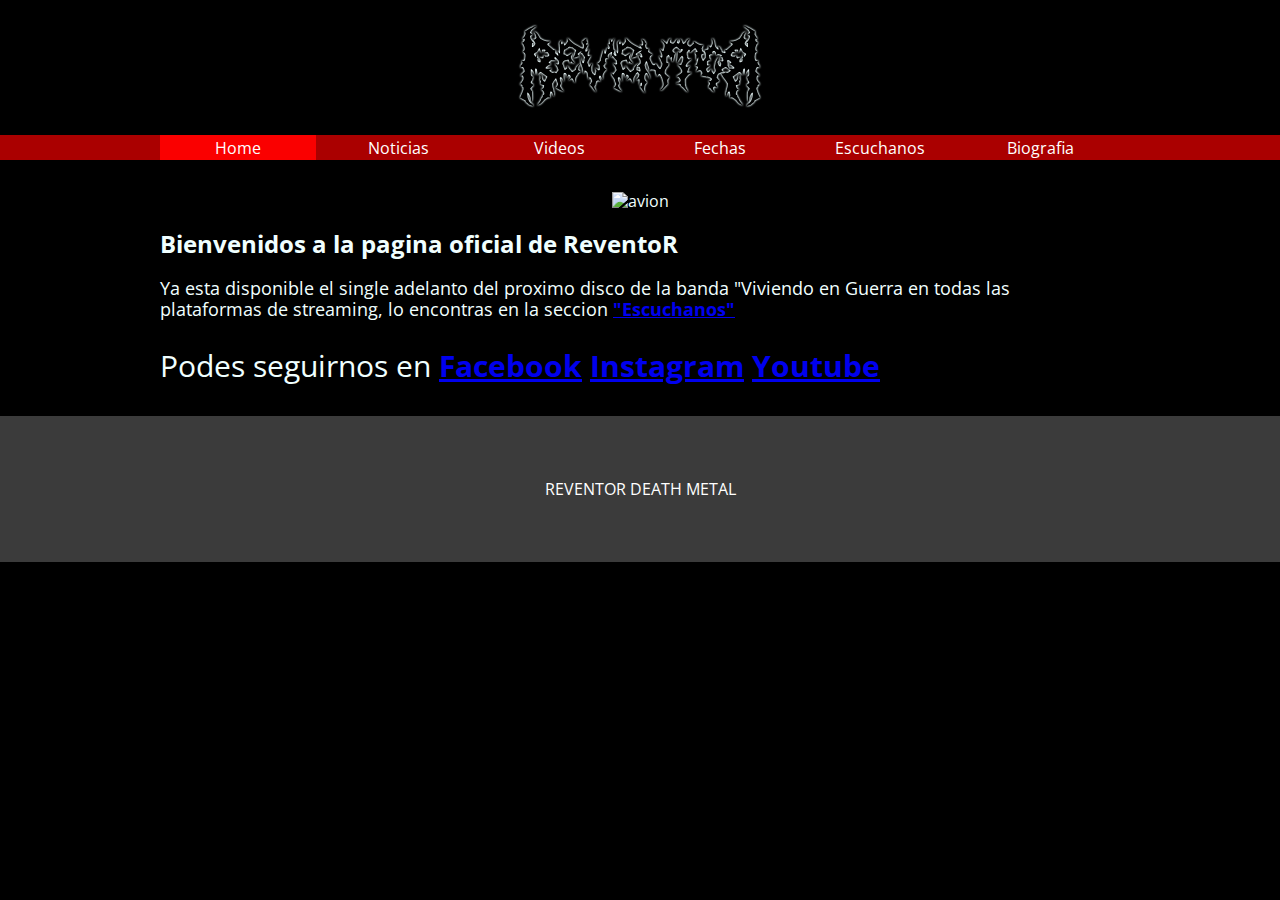
==== index.html @ bb5f7e26 "maqueta v1" ====
<!DOCTYPE html>
<html lang="en">

<head>
    <meta charset="UTF-8">
    <meta http-equiv="X-UA-Compatible" content="IE=edge">
    <meta name="viewport" content="width=device-width, initial-scale=1.0">
    <title>Reventor</title>
    <link rel="preconnect" href="https://fonts.googleapis.com">
    <link rel="preconnect" href="https://fonts.gstatic.com" crossorigin>
    <link rel="stylesheet" href="css/normalize.css">
    <link rel="stylesheet" href="css/reventor.css">
    <link rel="preconnect" href="https://fonts.googleapis.com">
    <link rel="preconnect" href="https://fonts.gstatic.com" crossorigin>
    <link href="https://fonts.googleapis.com/css2?family=Open+Sans:wght@300;400;700&display=swap" rel="stylesheet">

</head>

<body>

    <header>
        <div class="holder">
            <center><img src="img/header.png" width="300"> </center>
        </div>
    </header>
    <nav>
        <div class="holder">
            <ul>
                <li><a class="activo" href="index.html">Home</a></li>
                <li><a href="noticias.html">Noticias</a></li>
                <li><a href="videos.html">Videos</a></li>
                <li><a href="fechas.html">Fechas</a></li>
                <li><a href="escuchanos.html">Escuchanos</a></li>
                <li><a href="biografia.html">Biografia</a></li>
            </ul>
        </div>
    </nav>
    <main class="holder">
        <div class="holder">
            <center><img src="img/portada single viviendo en guerra.jpg" width="400" alt="avion"></center>
        </div>
        <div>
            <div class="bienvenidos">
                <h2>Bienvenidos a la pagina oficial de ReventoR</h2>
                <p class="introduccion">Ya esta disponible el single adelanto del proximo disco de la banda "Viviendo en
                    Guerra en todas las plataformas de streaming, lo encontras en la seccion
                    <a href="escuchanos.html" target="escuchanos"><strong>"Escuchanos"</strong></a>
                </p>
                <p class="redes">Podes seguirnos en 
                    <a href="https://www.facebook.com/reventormetal" target="Facebook"><strong>Facebook</strong></a>
                    <a href="https://www.instagram.com/reventor_/" target="Instagram"><strong>Instagram</strong></a>
                    <a href="https://www.youtube.com/channel/UCDVm_0Ypr4XJ0jMtHYxJuWw/featured" target="Youtube"><strong>Youtube</strong></a>
                </p>

            </div>
        </div>
    </main>
    <footer>
        <p> REVENTOR DEATH METAL</p>
    </footer>

</body>

</html>
---- css/reventor.css ----
/*
font-family: 'Open Sans', sans-serif; 
*/

body {
  font-family: 'Open Sans', sans-serif;
  background-color: black;
  color: azure;
}

header {
  background-color: black;
  padding: 1em;
}

nav {
  background-color: rgb(170, 0, 0);
  margin-bottom: 2em;
}

nav ul {
  list-style: none;
  margin: 0;
  padding: 0;
}

nav ul li {
  display: inline-block;
  width: 16.3%;
}

nav ul li a {
  color: white;
  text-decoration: none;
  text-align: center;
  display: block;
  padding: 0.2em 0.4em;
}

nav ul li a:hover {
  background-color: rgb(230, 0, 0);
}

footer {
  background-color: rgb(59, 59, 59);
  clear: both;
  color: rgb(255, 255, 255);
  padding: 3em 0;
  margin-top: 2em;
  text-align: center;
}

nav ul li a.activo {
  background-color: rgb(250, 0, 0);
}

.holder {
  max-width: 960px;
  margin: 0 auto;
}

/* home inicio */

.bienvenidos {
  padding-right: 20px;

}
.introduccion{
  font-size: large;
}
.redes{
  font-size: 30px;
}

/* home fin */

/* fechas inicio */

.fecha{
  border: 1px solid gray;
  border-radius: 0.7em;
  margin: 1em 0;
  padding: 1em;
  overflow: hidden;
}
.fecha .infofecha {
  width: 75%;
}

.fecha .infofecha h4{
  color: rgb(255, 0, 0);
  font-size: 1,2em;
  font-style: italic;
  font-weight: 500;
  margin: 0 0 1em;
  border-bottom: 1px solid #ffffff;
  padding-bottom: 0.5em;
}

.fecha .infofecha p{
  font-size: 0.8;
  line-height: 1.2em;

}
.fecha img{
  border-radius: 0.8em;
}

.fecha:nth-child(even) img{
  float: right;
  margin: 0 0 0 1em;
}

.fecha:nth-child(even) .infofecha{
  float:left;
}

.fecha:nth-child(odd) img{
  float: left;
  margin: 0 1em 0 0;

}
.fecha:nth-child(odd) .infofecha{
  float: right;
}

/* fechas fin */
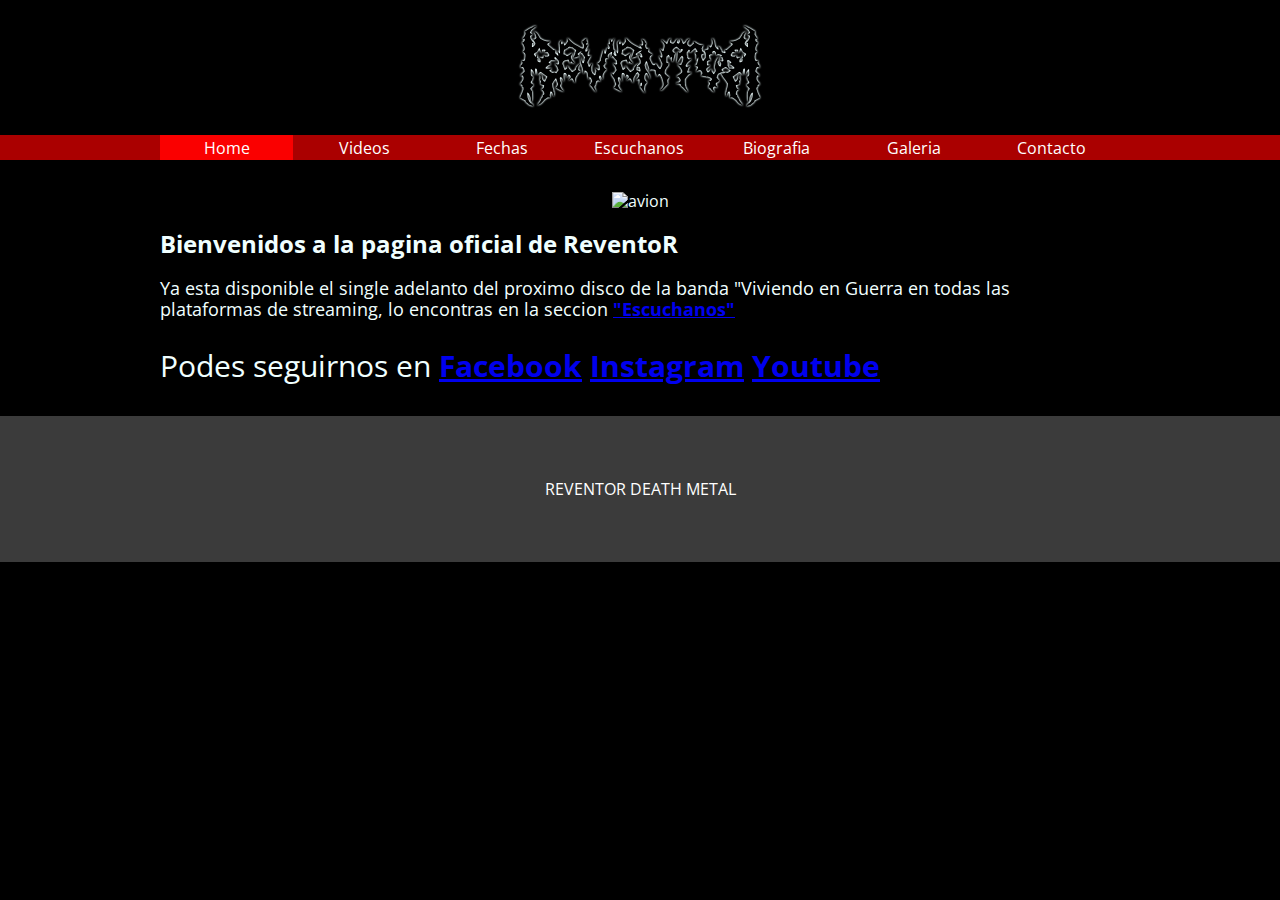
==== commit fbd71945: "maqueta v2 sin contacto terminado" ====
--- a/index.html
+++ b/index.html
@@ -27,11 +27,12 @@
         <div class="holder">
             <ul>
                 <li><a class="activo" href="index.html">Home</a></li>
-                <li><a href="noticias.html">Noticias</a></li>
                 <li><a href="videos.html">Videos</a></li>
                 <li><a href="fechas.html">Fechas</a></li>
                 <li><a href="escuchanos.html">Escuchanos</a></li>
                 <li><a href="biografia.html">Biografia</a></li>
+                <li><a href="galeria.html">Galeria</a></li>
+                <li><a href="contacto.html">Contacto</a></li>
             </ul>
         </div>
     </nav>
--- a/css/reventor.css
+++ b/css/reventor.css
@@ -26,7 +26,7 @@
 
 nav ul li {
   display: inline-block;
-  width: 16.3%;
+  width: 13.9%;
 }
 
 nav ul li a {
@@ -65,10 +65,12 @@
   padding-right: 20px;
 
 }
-.introduccion{
+
+.introduccion {
   font-size: large;
 }
-.redes{
+
+.redes {
   font-size: 30px;
 }
 
@@ -76,20 +78,21 @@
 
 /* fechas inicio */
 
-.fecha{
+.fecha {
   border: 1px solid gray;
   border-radius: 0.7em;
   margin: 1em 0;
   padding: 1em;
   overflow: hidden;
 }
+
 .fecha .infofecha {
-  width: 75%;
-}
-
-.fecha .infofecha h4{
+  width: 50%;
+}
+
+.fecha .infofecha h4 {
   color: rgb(255, 0, 0);
-  font-size: 1,2em;
+  font-size: 1, 2em;
   font-style: italic;
   font-weight: 500;
   margin: 0 0 1em;
@@ -97,31 +100,113 @@
   padding-bottom: 0.5em;
 }
 
-.fecha .infofecha p{
+.fecha .infofecha p {
   font-size: 0.8;
   line-height: 1.2em;
 
 }
-.fecha img{
+
+.fecha img {
   border-radius: 0.8em;
 }
 
-.fecha:nth-child(even) img{
+.fecha:nth-child(even) img {
   float: right;
   margin: 0 0 0 1em;
 }
 
-.fecha:nth-child(even) .infofecha{
-  float:left;
-}
-
-.fecha:nth-child(odd) img{
+.fecha:nth-child(even) .infofecha {
+  float: left;
+}
+
+.fecha:nth-child(odd) img {
   float: left;
   margin: 0 1em 0 0;
 
 }
-.fecha:nth-child(odd) .infofecha{
+
+.fecha:nth-child(odd) .infofecha {
   float: right;
 }
 
-/* fechas fin */+/* fechas fin */
+
+/* inicio galeria */
+
+.galeria .foto {
+  float: left;
+  width: 30%;
+  margin: 1em 0 1em 2.5%;
+  border: 1px solid #ddd;
+  padding: 0.3em;
+  box-sizing: border-box;
+}
+
+.galeria .foto img {
+  width: 100%;
+  display: block;
+}
+
+/* .galeria .foto:nth-child(5n+1){
+  margin-left:0;
+} */
+
+
+/* fin galeria */
+
+/* inicio contacto */
+
+/* .columna {
+  width: 50%;
+  box-sizing: border-box;
+  padding: 0.6em;
+
+}
+
+.columna.left {
+  border-right: 1px solid gray;
+}
+
+.columna.right p {
+  font-size: 0.9em;
+}
+
+.columna.right ul li {
+  font-size: 0.8em;
+}
+
+.formulario label {
+  vertical-align: top;
+  width: 20%;
+  display: inline-block;
+}
+
+.formulario input,
+.formulario textarea {
+  background-color: #ddd;
+  border-radius: 5px;
+  border: 1px solid #999;
+  padding: 0.4em 0.6em;
+  font-size: 0.8em;
+  width: 70%;
+}
+
+.formulario input [type="sumbit"] {
+  background-color: #6da9ed;
+  box-shadow: 0 0 10px rgba(0, 0, 0, 0.4);
+  color: white;
+  font-size: 1em;
+  width: auto;
+  cursor: pointer;
+}
+
+.formulario textarea {
+  height: 10em;
+  resize: none;
+}
+
+.formulario .acciones {
+  text-align: center;
+} */
+
+/* fin contacto */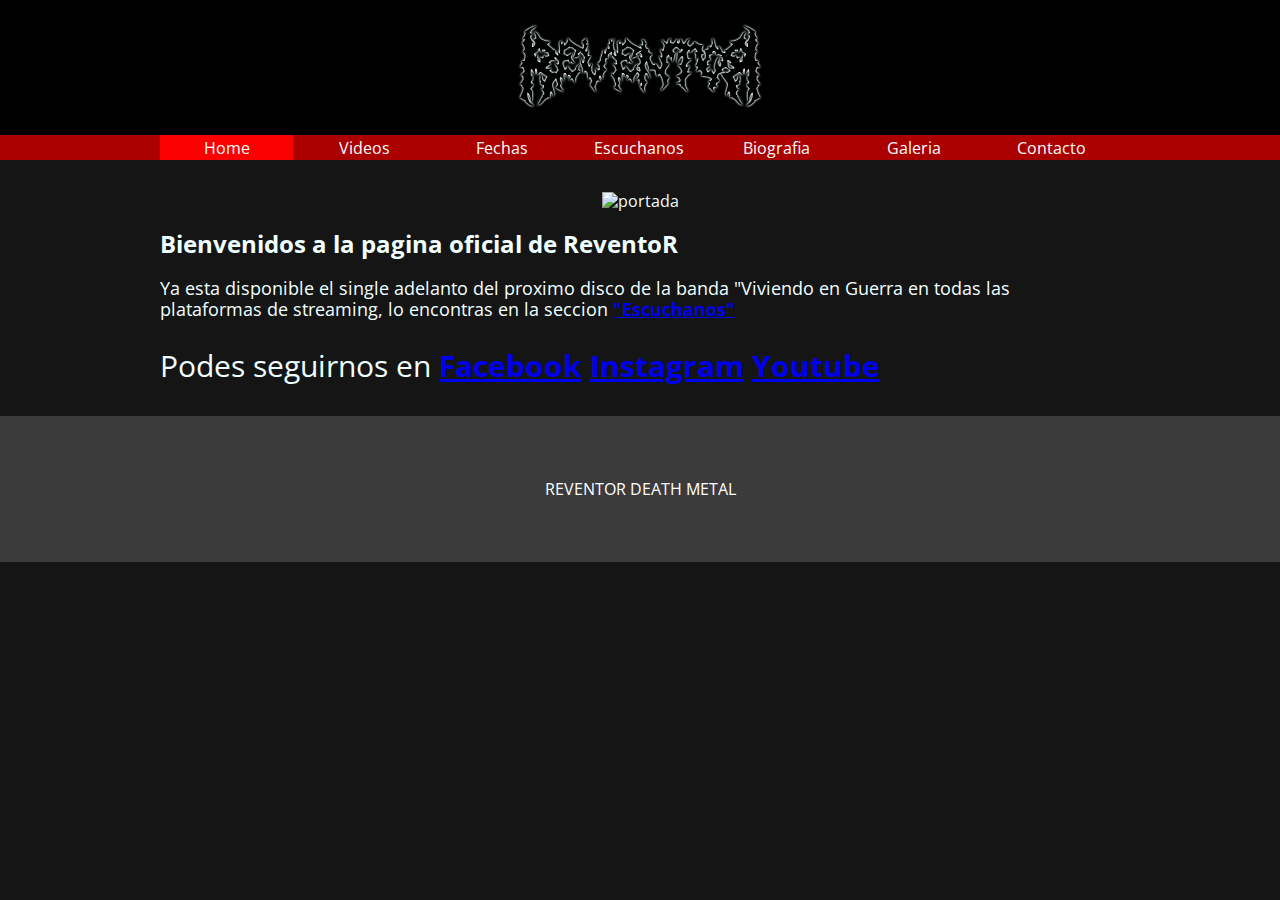
==== commit 64dd8bc5: "maqueta contacto fin" ====
--- a/index.html
+++ b/index.html
@@ -38,7 +38,7 @@
     </nav>
     <main class="holder">
         <div class="holder">
-            <center><img src="img/portada single viviendo en guerra.jpg" width="400" alt="avion"></center>
+            <center><img src="img/portada single viviendo en guerra.jpg" width="400" alt="portada"></center>
         </div>
         <div>
             <div class="bienvenidos">
--- a/css/reventor.css
+++ b/css/reventor.css
@@ -4,7 +4,7 @@
 
 body {
   font-family: 'Open Sans', sans-serif;
-  background-color: black;
+  background-color: rgb(21, 21, 21);
   color: azure;
 }
 
@@ -156,7 +156,99 @@
 
 /* inicio contacto */
 
-/* .columna {
+.fecha {
+  border: 1px solid gray;
+  border-radius: 0.7em;
+  margin: 1em 0;
+  padding: 1em;
+  overflow: hidden;
+}
+
+.fecha .infofecha {
+  width: 50%;
+}
+
+.fecha .infofecha h4 {
+  color: rgb(255, 0, 0);
+  font-size: 1, 2em;
+  font-style: italic;
+  font-weight: 500;
+  margin: 0 0 1em;
+  border-bottom: 1px solid #ffffff;
+  padding-bottom: 0.5em;
+}
+
+.fecha .infofecha p {
+  font-size: 0.8;
+  line-height: 1.2em;
+
+}
+
+.fecha img {
+  border-radius: 0.8em;
+}
+
+.fecha:nth-child(even) img {
+  float: right;
+  margin: 0 0 0 1em;
+}
+
+.fecha:nth-child(even) .infofecha {
+  float: left;
+}
+
+.fecha:nth-child(odd) img {
+  float: left;
+  margin: 0 1em 0 0;
+
+}
+
+.fecha:nth-child(odd) .infofecha {
+  float: right;
+}
+
+/* fechas fin */
+
+/* inicio galeria */
+
+.galeria .foto {
+  float: left;
+  width: 30%;
+  margin: 1em 0 1em 2.5%;
+  border: 1px solid #ddd;
+  padding: 0.3em;
+  box-sizing: border-box;
+}
+
+.galeria .foto img {
+  width: 100%;
+  display: block;
+}
+
+/* .galeria .foto:nth-child(5n+1){
+  margin-left:0;
+} */
+
+
+/* fin galeria */
+
+/* inicio contacto */
+
+.right{
+  float: right;
+  width:50%;
+  text-align: center;
+  list-style-position:initial;
+  font-size: x-large
+}
+
+.left {
+  float: left;
+  width:50%;
+  text-align: center;
+}
+
+.columna {
   width: 50%;
   box-sizing: border-box;
   padding: 0.6em;
@@ -168,11 +260,16 @@
 }
 
 .columna.right p {
-  font-size: 0.9em;
+  font-size: 0.8em;
 }
 
 .columna.right ul li {
   font-size: 0.8em;
+}
+
+.right {
+  float: right;
+  position: relative;
 }
 
 .formulario label {
@@ -196,17 +293,28 @@
   box-shadow: 0 0 10px rgba(0, 0, 0, 0.4);
   color: white;
   font-size: 1em;
-  width: auto;
-  cursor: pointer;
+  width: 20%;
+}
+
+.acciones {
+  width: 20%;
+  float: right;
+  padding-right: 40%;
+
 }
 
 .formulario textarea {
   height: 10em;
-  resize: none;
+  resize:vertical;
 }
 
 .formulario .acciones {
   text-align: center;
-} */
+}
+
+.icono {
+  background-color: red;
+}
+
 
 /* fin contacto */